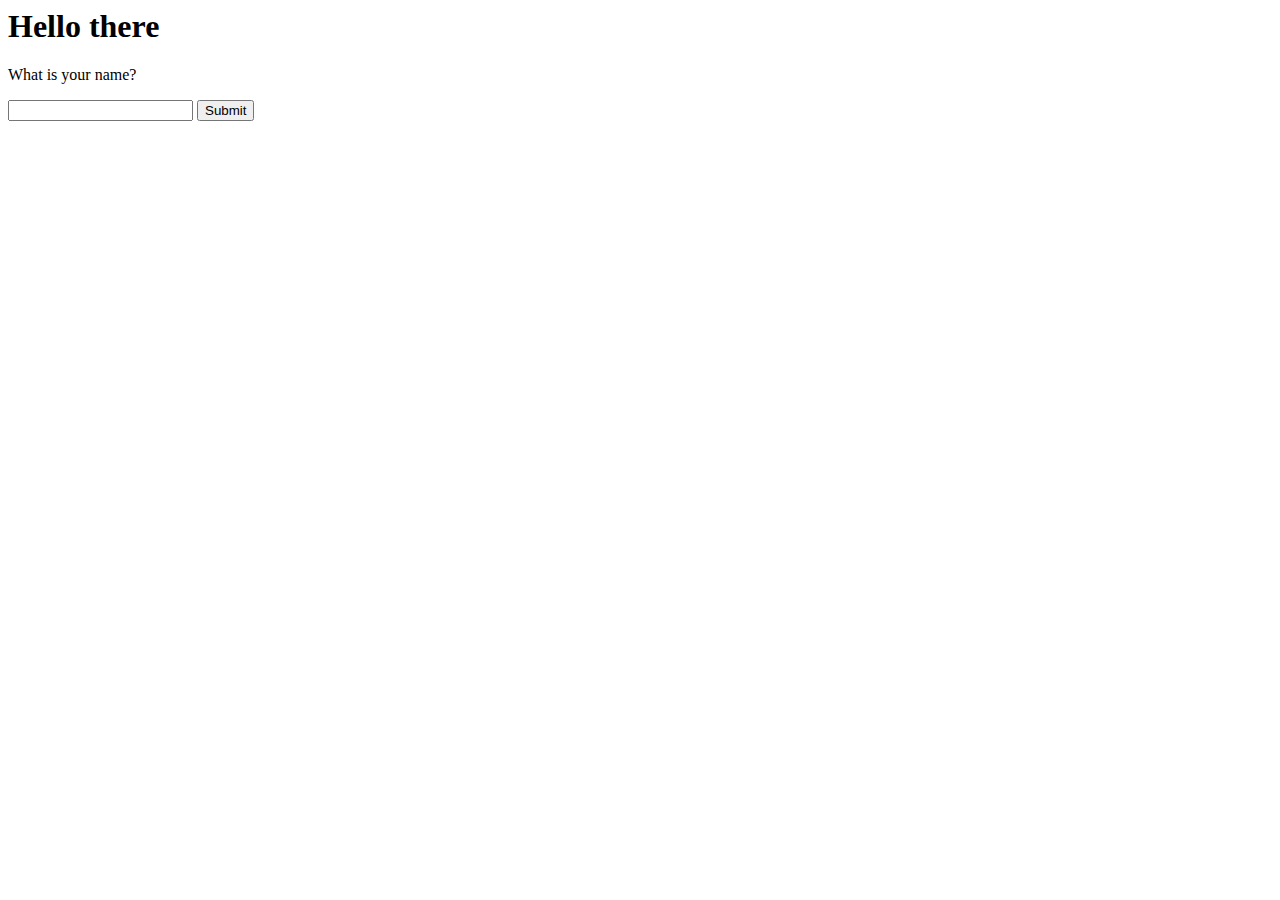
==== index.html @ 67dbf9a5 "Http server should handle more than one request" ====
<html>
<head>
    <meta charset="UTF-8">
    <meta name="viewport"
          content="width=device-width, user-scalable=no, initial-scale=1.0, maximum-scale=1.0, minimum-scale=1.0">
    <meta http-equiv="X-UA-Compatible" content="ie=edge">
    <title>My nice web page</title>
    <link rel="stylesheet" href="style.css">
</head>
<body>
<h1>Hello there</h1>

<p>What is your name?</p>

<form action="/hello" method= "post">
    <input type="text" name="yourName">
    <button>Submit</button>
</form>

</body>
</html>
---- style.css ----
body{
    background-color:#54;
}
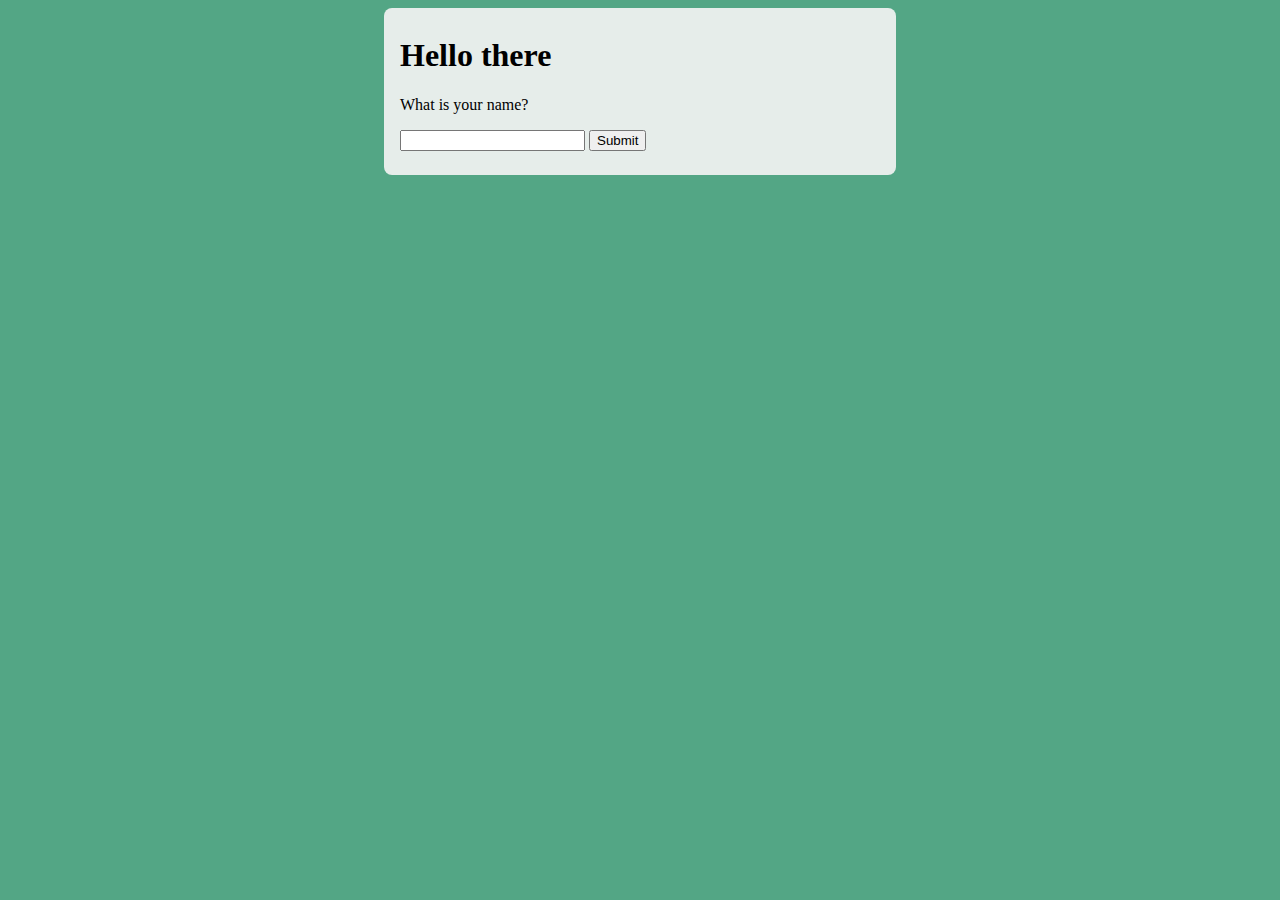
==== commit 2dd1d427: "Added styling" ====
--- a/index.html
+++ b/index.html
@@ -8,14 +8,16 @@
     <link rel="stylesheet" href="style.css">
 </head>
 <body>
-<h1>Hello there</h1>
+<main>
+    <h1>Hello there</h1>
 
-<p>What is your name?</p>
+    <p>What is your name?</p>
 
-<form action="/hello" method= "post">
-    <input type="text" name="yourName">
-    <button>Submit</button>
-</form>
+    <form action="/hello" method="post">
+        <input type="text" name="yourName">
+        <button>Submit</button>
+    </form>
+</main>
 
 </body>
 </html>--- a/style.css
+++ b/style.css
@@ -1,3 +1,11 @@
 body{
-    background-color:#54;
+    background-color:#53a685;
+}
+main{
+ background-color:#e6edea;
+ padding:0.5em 1em;
+ border-radius:0.5em;
+ max-width: 30em;
+ margin:auto;
+
 }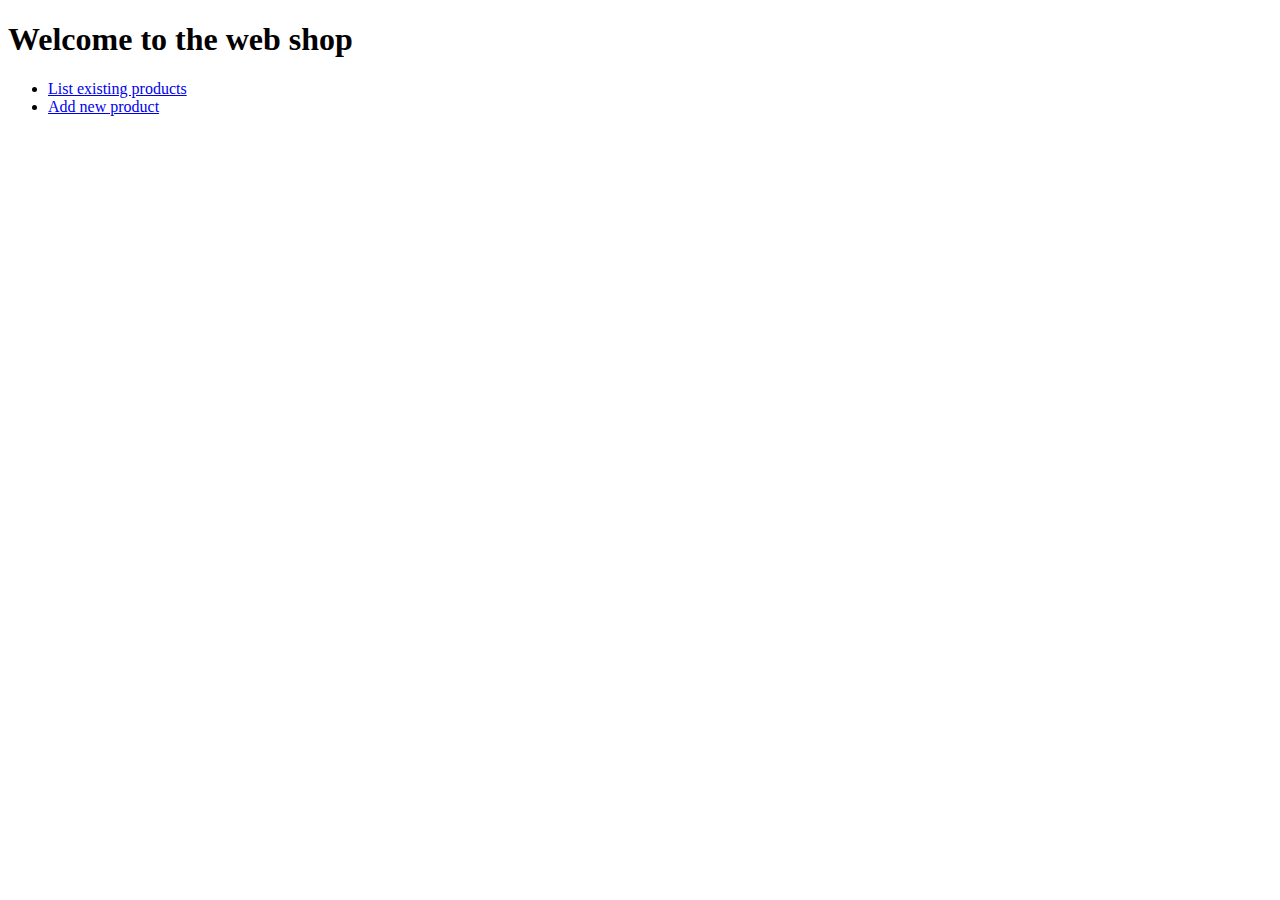
==== commit 13c00579: "Updated the html files" ====
--- a/index.html
+++ b/index.html
@@ -1,23 +1,18 @@
-<html>
+<!DOCTYPE html>
+<html lang="en">
 <head>
     <meta charset="UTF-8">
-    <meta name="viewport"
-          content="width=device-width, user-scalable=no, initial-scale=1.0, maximum-scale=1.0, minimum-scale=1.0">
-    <meta http-equiv="X-UA-Compatible" content="ie=edge">
-    <title>My nice web page</title>
-    <link rel="stylesheet" href="style.css">
+    <title>Webshop</title>
+    <link rel="stylesheet" href="css/style.css">
 </head>
 <body>
 <main>
-    <h1>Hello there</h1>
+    <h1>Welcome to the web shop</h1>
 
-    <p>What is your name?</p>
-
-    <form action="/hello" method="post">
-        <input type="text" name="yourName">
-        <button>Submit</button>
-    </form>
+    <ul>
+        <li><a href="/listProducts.html">List existing products</a></li>
+        <li><a href="/newProduct.html">Add new product</a></li>
+    </ul>
 </main>
-
 </body>
 </html>